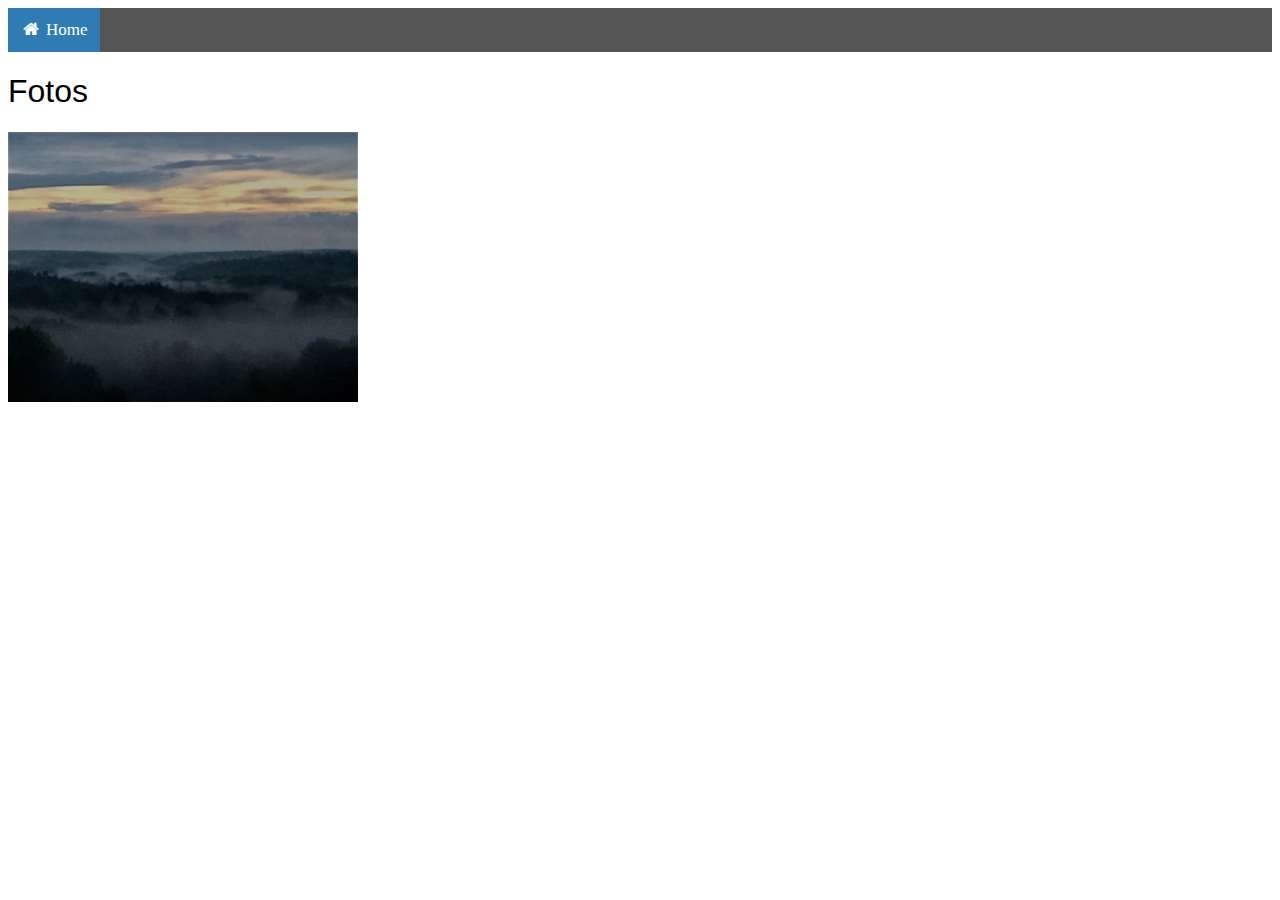
==== html/fotos.html @ 9a091161 "my Website" ====
<html lang="en">

</head>
<meta name="viewport" content="width=device-width, initial-scale=1">
 <link rel="stylesheet" href="../css/resume.css">
 <!-- Load external CSS styles -->
  <link rel="stylesheet" href="../css/styles.css">

</head>
<body>

  <!-- Load an icon library -->
        <link rel="stylesheet" href="https://cdnjs.cloudflare.com/ajax/libs/font-awesome/4.7.0/css/font-awesome.min.css">



        <div class="navbar">
        <a class="active" href="../index.html"><i class="fa fa-fw fa-home"></i> Home</a> 
        
        </div>

<h1>Fotos</h1>


<img src = "../IMG_0425.jpeg" alt= "Some image" style="width:350px;height:270px;">


</body>
</html>
---- css/resume.css ----
* {
  box-sizing: border-box;
}

.row {
  display: flex;
}

/* Create two equal columns that sits next to each other */
.column {
  flex: 50%;
  padding: 10px;
  
}

span.b {
  display: inline-block;
  width: 500px;
  height: 70px;
  padding: 5px;
  border: 1px solid #d7eeff;    
  background-color: #d7eeff; 
}

div.c {
  display: inline-block;
  width: 1245px;
  height: 200px;
  padding: 5px;
  border: 1px solid #ffffff;    
  background-color: #ffffff; 
}

.inner {
  margin-left: 5px;
  background-color: #d7eeff;
}
---- css/styles.css ----
/* Place your CSS styles in this file */

h1 {
    text-align: left;
    font-family: "Source Sans Pro", sans-serif;
    font-weight: normal;
}


.navbar {
  width: 100%;
  background-color: #555;
  overflow: auto;
}

.navbar a {
  float: left;
  padding: 12px;
  color: white;
  text-decoration: none;
  font-size: 17px;
}

.navbar a:hover {
  background-color: #000;
}

.active {
  background-color:  #2f7cb5 ;
}

@media screen and (max-width: 500px) {
  .navbar a {
    float: none;
    display: block;
  }
}


.contact_info {
  color: blue;
  font-family: verdana;
  font-size: 300%;
}
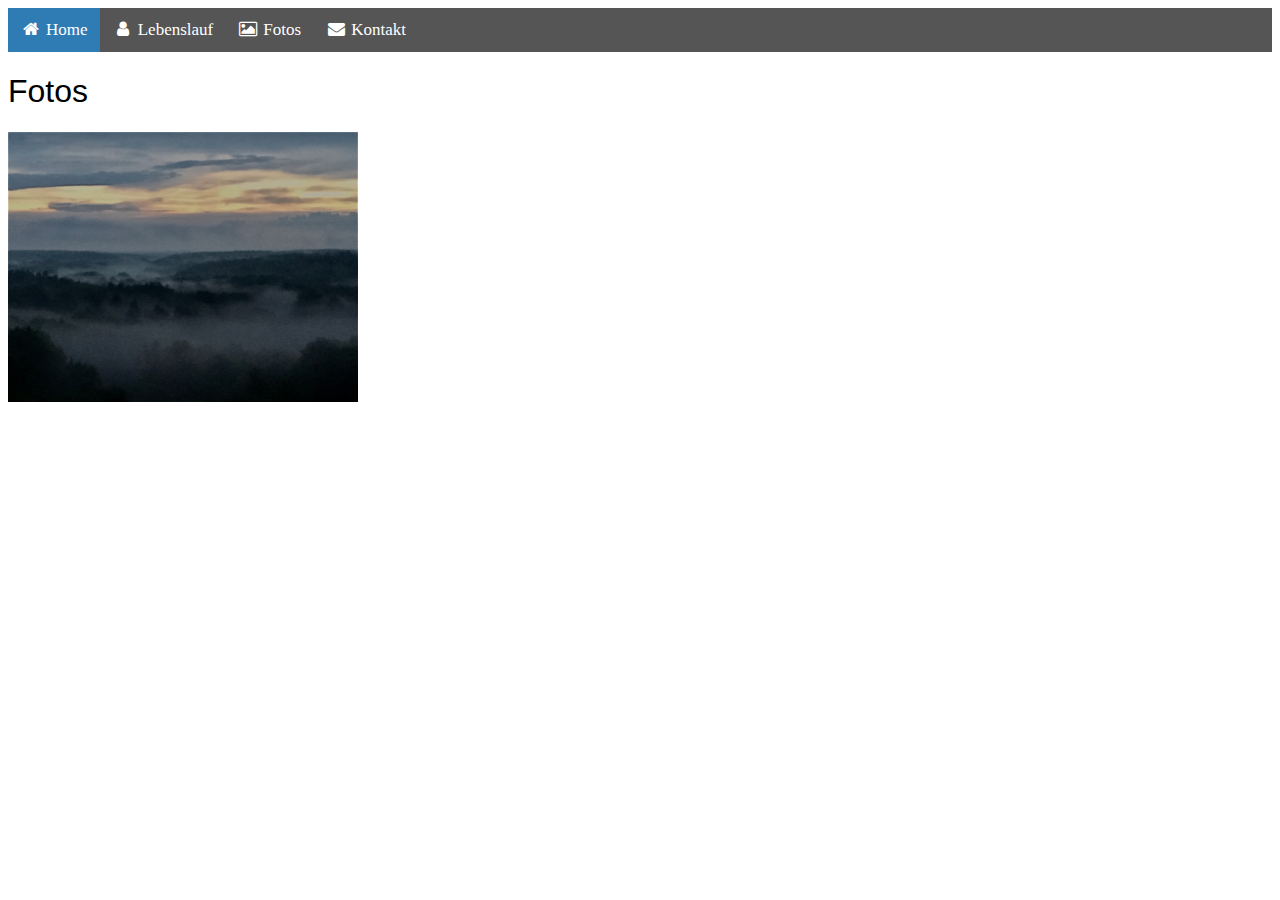
==== commit e924e305: "some change" ====
--- a/html/fotos.html
+++ b/html/fotos.html
@@ -16,7 +16,10 @@
 
         <div class="navbar">
         <a class="active" href="../index.html"><i class="fa fa-fw fa-home"></i> Home</a> 
-        
+         <a href="skills.html"><i class="fa fa-fw fa-user"></i> Lebenslauf</a> 
+        <a href="fotos.html"><i class="fa fa-fw fa-picture-o"></i> Fotos</a>
+        <a href="contact.html"><i class="fa fa-fw fa-envelope"></i> Kontakt</a> 
+
         </div>
 
 <h1>Fotos</h1>
